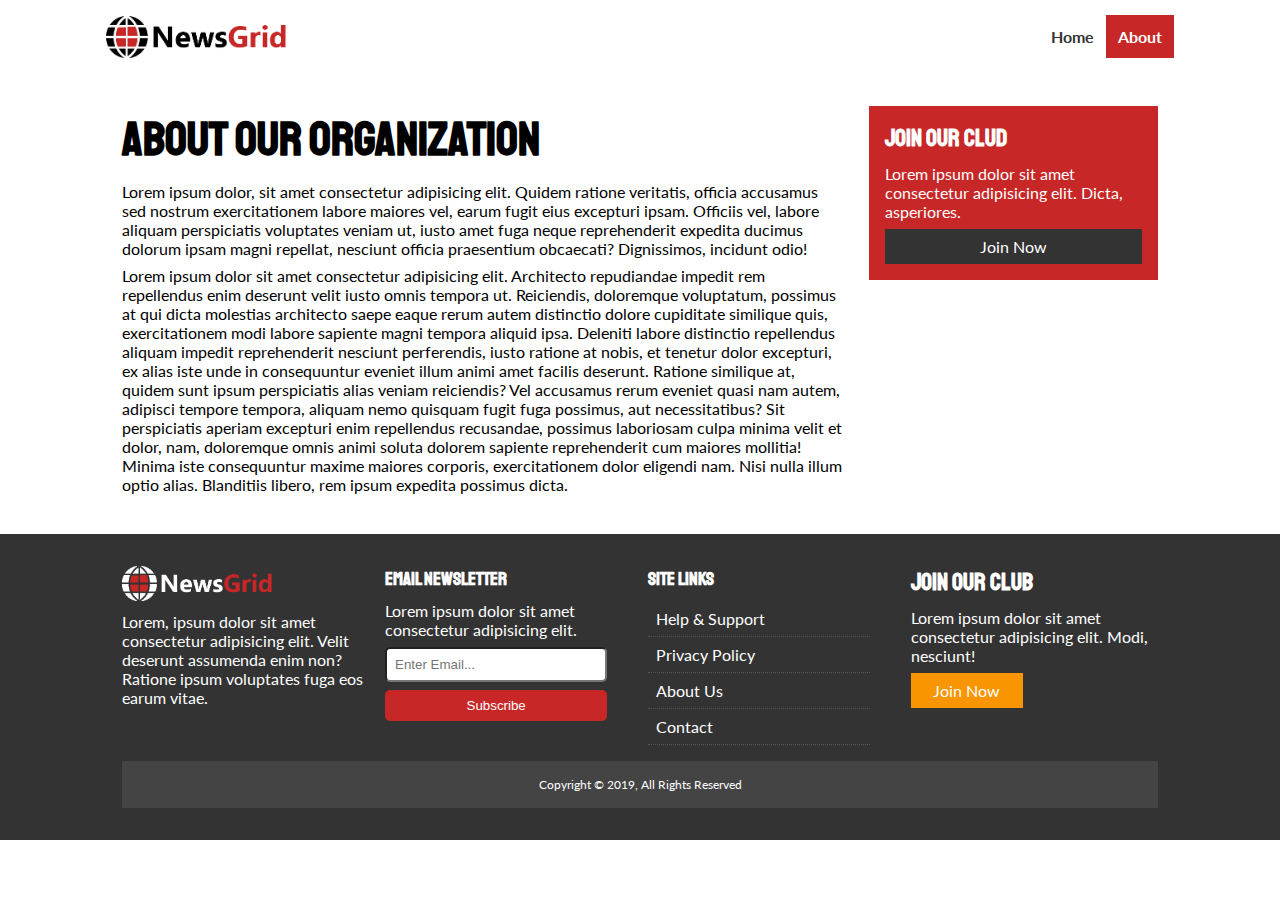
==== about.html @ 2c305159 "Initial commit" ====
<!DOCTYPE html>
<html lang="en">
<head>
  <meta charset="UTF-8">
  <meta name="viewport" content="width=device-width, initial-scale=1.0">
  <meta http-equiv="X-UA-Compatible" content="ie=edge">
  <link rel="stylesheet" href="https://use.fontawesome.com/releases/v5.6.3/css/all.css" integrity="sha384-UHRtZLI+pbxtHCWp1t77Bi1L4ZtiqrqD80Kn4Z8NTSRyMA2Fd33n5dQ8lWUE00s/" crossorigin="anonymous">
  <link href="https://fonts.googleapis.com/css?family=Lato|Staatliches" rel="stylesheet">
  <link rel="stylesheet" href="css/style.css">
  <link rel="stylesheet" media="screen and (max-width: 768px)" href="css/mobile.css">
  <link rel="shortcut icon" type="image/x-icon" href="favicon.ico">
  <title>NewsGrid | About</title>
</head>
<body>
  <nav id="main-nav">
    <div class="container">
      <img src="img/logo.png" alt="NewsGrid" class="logo">
      <div class="social">
        <a href="http://facebook.com" target="_blank"><i class="fab fa-facebook fa-2x"></i></a>
        <a href="http://twitter.com" target="_blank"><i class="fab fa-twitter fa-2x"></i></a>
        <a href="http://instagram.com" target="_blank"><i class="fab fa-instagram fa-2x"></i></a>
        <a href="http://youtube.com" target="_blank"><i class="fab fa-youtube fa-2x"></i></a>
      </div>
      <ul>
        <li><a  href="index.html">Home</a></li>
        <li><a class="current" href="about.html">About</a></li>
      </ul>
    </div>
  </nav>

 
  <!-- About -->
  <section id="about">
      <div class="container">
          <div class="page-container">
            <article id="card">
                <h1 class="l-heading">About Our Organization</h1>
                <p>Lorem ipsum dolor, sit amet consectetur adipisicing elit. Quidem ratione veritatis, officia accusamus sed nostrum exercitationem labore maiores vel, earum fugit eius excepturi ipsam. Officiis vel, labore aliquam perspiciatis voluptates veniam ut, iusto amet fuga neque reprehenderit expedita ducimus dolorum ipsam magni repellat, nesciunt officia praesentium obcaecati? Dignissimos, incidunt odio!</p>
                <p>Lorem ipsum dolor sit amet consectetur adipisicing elit. Architecto repudiandae impedit rem repellendus enim deserunt velit iusto omnis tempora ut. Reiciendis, doloremque voluptatum, possimus at qui dicta molestias architecto saepe eaque rerum autem distinctio dolore cupiditate similique quis, exercitationem modi labore sapiente magni tempora aliquid ipsa. Deleniti labore distinctio repellendus aliquam impedit reprehenderit nesciunt perferendis, iusto ratione at nobis, et tenetur dolor excepturi, ex alias iste unde in consequuntur eveniet illum animi amet facilis deserunt. Ratione similique at, quidem sunt ipsum perspiciatis alias veniam reiciendis? Vel accusamus rerum eveniet quasi nam autem, adipisci tempore tempora, aliquam nemo quisquam fugit fuga possimus, aut necessitatibus? Sit perspiciatis aperiam excepturi enim repellendus recusandae, possimus laboriosam culpa minima velit et dolor, nam, doloremque omnis animi soluta dolorem sapiente reprehenderit cum maiores mollitia! Minima iste consequuntur maxime maiores corporis, exercitationem dolor eligendi nam. Nisi nulla illum optio alias. Blanditiis libero, rem ipsum expedita possimus dicta.</p>
            </article>
            
            <aside class="card bg-primary">
                <h2>Join Our Clud</h2>
                <p>Lorem ipsum dolor sit amet consectetur adipisicing elit. Dicta, asperiores.</p>
                <a href="#" class="btn btn-dark btn-block">Join Now</a>

            </aside>

 
          </div>
      </div>
  </section>
   
  <!-- Footer -->
  <footer id="main-footer" class="py-2">
    <div class="container footer-container">
      <div>
        <img src="img/logo_light.png" alt="NewsGrid">
        <p>Lorem, ipsum dolor sit amet consectetur adipisicing elit. Velit deserunt assumenda enim non? Ratione ipsum voluptates fuga eos earum vitae.</p>
      </div>
      <div>
        <h3>Email Newsletter</h3>
        <p>Lorem ipsum dolor sit amet consectetur adipisicing elit.</p>
        <form>
          <input type="email" placeholder="Enter Email...">
          <input type="submit" value="Subscribe" class="btn btn-primary">
        </form>
      </div>
      <div>
        <h3>Site Links</h3>
        <ul class="list">
          <li><a href="#">Help & Support</a></li>
          <li><a href="#">Privacy Policy</a></li>
          <li><a href="#">About Us</a></li>
          <li><a href="#">Contact</a></li>
        </ul>
      </div>
      <div>
        <h2>Join Our Club</h2>
        <p>Lorem ipsum dolor sit amet consectetur adipisicing elit. Modi, nesciunt!</p>
        <a href="#" class="btn btn-secondary">Join Now</a>
      </div>
      <div>
        <p>
          Copyright &copy; 2019, All Rights Reserved
        </p>
      </div>
    </div>
  </footer>

</body>
</html>
---- css/style.css ----
:root{
    --primary-color:#c72727;
    --secondary-color:#f99500;
    --light-color:#f3f3f3;
    --dark-color:#333;
    --max-width: 1100px;
}

.category{
    --sport-color:#f99500;
    --ent-color:#a66bbe;
    --tech-color:#009cff;
}


*{
    margin: 0;
    padding: 0;
    box-sizing: border-box;
}

body{
    font-family: 'Lato', sans-serif;
}

a{
    color:#333;
    text-decoration: none;
}
ul{
    list-style: none;
}
p{
    margin: .5rem 0;
}

img{
    /* img stretches often beyond the container 
    =so putting 100% will fix it to it's container */
    width: 100%;
}

h1,h2,h3,h4,h5,h6{
    font-family: 'Staatliches', cursive;
    margin-bottom: .55rem;
    line-height: 1.4;
}

/* Utitilites */
.container{
    max-width: var(--max-width);
    margin: auto;
    padding: 0 2rem;
    /* hidden so that it always shows the content within */
    overflow: hidden;
}

.category{
    display: inline-block;
    color: #fff;
    font-size: 0.55rem;
    text-transform: uppercase;
    padding: 0.4rem 0.6rem;
    margin-bottom: 0.5rem;
    border-radius: 15px;
}

.category-sports{background: var(--sport-color);}
.category-ent{background: var(--ent-color);}
.category-tech{background: var(--tech-color);}


.btn{
    display: inline-block;
    border: none;
    background: var(--dark-color);
    color: #fff;
    padding: 0.5rem 1.4rem;
}

.btn-light{background: var(--light-color);}
.btn-primary{background: var(--primary-color);}
.btn-secondary{background: var(--secondary-color);}

.btn-block{
    display: block;
    width: 100%;
    text-align: center;
}

.btn:hover{
    opacity: 0.9;
}

.card{
    background: #fff;
    padding: 1rem;
}

.bg-dark{
    background: var(--dark-color);
    color: #fff;
}
.bg-primary{
    background: var(--primary-color);
    color: #fff;
}
.bg-secondary{
    background: var(--secondary-color);
    color: #fff;
}

  
.bg-dark h1,
.bg-dark h2,
.bg-dark h3,
.bg-dark a,
.bg-primary h1,
.bg-primary h2,
.bg-primary h3,
.bg-primary a,
.bg-secondary h1,
.bg-secondary h2,
.bg-secondary h3,
.bg-secondary a {
  color: #fff;
}

.py-1 { padding: 1.5rem 0 }
.py-2 { padding: 2rem 0 }
.py-3 { padding: 3rem 0 }
.p-1 { padding: 1.5rem }
.p-2 { padding: 2rem }
.p-3 { padding: 3rem }

.l-heading{
    font-size: 3rem;
}
.list li{
    padding: .5rem;
    border-bottom: #555 dotted 1px;
    width: 90%;
}
.list li a:hover{
    color: var(--primary-color) !important;
}


/* Inner page grid container */
.page-container{
    display: grid;
    grid-template-columns: 5fr 2fr;
    margin: 2rem 0;
    grid-gap: 1.5rem;
}

.page-container > *:first-child{
    grid-row: 1 / span  3;
}










/* Navigation */
#main-nav{
    background:#fff;
    position: sticky;
    top: 0;
    z-index: 2;
}

#main-nav .container{
    display: grid;
    grid-template-columns: 6fr 3fr 2fr;
    align-items: center;
    padding: 1rem;
}

#main-nav .logo{
    width: 180px;
}

#main-nav ul{
    justify-self: end;
    display: flex;
 }

 #main-nav ul li a{
     padding: 0.75rem;
     font-weight: bold;
 }


 #main-nav ul li a.current{
    background: var(--primary-color);
    color: #fff;
}

#main-nav ul li a:hover{
    background: var(--light-color);
    color: var(--light-dark);
}


#main-nav .social{
    /* justify-self is used when we target the elements themeselves, but when we want target the elemens by their parent we use justiy-content and so on */
    justify-self: center;
}

#main-nav .social i{
   color: #777;
   margin-right: .5rem;
}

 
/* Showcase */
#showcase {
    color: #fff;
    background: #333;
    padding: 2rem;
    position: relative;

}

#showcase:before {
    content: '';
    background: url('../img/featured.jpg') no-repeat center center/cover;
    position: absolute;
    top: 0;
    left: 0;
    width: 100%;
    height: 100%;
    opacity: 0.4;
}

#showcase .showcase-container{
    display: grid;
    grid-template-columns: repeat(2, 1fr);
    height: 50vh;
    justify-content: center;
    align-items: center;
}

#showcase .showcase-content{
    z-index: 1;
}


#showcase .showcase-content p{
    margin-bottom: 1rem;
}


/* Home Article */
#home-articles .articles-container{
    display: grid;
    grid-template-columns: repeat(3, 1fr);
    grid-gap: 1rem;
}

#home-articles .articles-container > *:first-child,
#home-articles .articles-container > *:last-child{
    display: grid;
    grid-template-columns: repeat(2, 1fr);
    grid-gap: 1rem;
    grid-column: 1 / span 2;
    align-items: center;
}
#home-articles .articles-container > *:last-child{
    grid-column: 2 / span 2;

}




/* Arictle */
#article .meta{
    display: flex;
    justify-content: space-between;
    background: #eee;
    align-items: center;
    padding: .5rem;
    border-radius: 5px;
}

#article .meta .category{
    margin-top: 0.4rem;
}




/* Main footer */
#main-footer{
    background: var(--dark-color);
    color:#fff;
}

#main-footer img{
    width: 150px;
}

#main-footer a{
    color: #fff;
}

#main-footer .footer-container{
    display: grid;
    grid-template-columns: repeat(4, 1fr);
    grid-gap: 1rem;
   
}

#main-footer .footer-container > *:last-child{
    background: #444;
    grid-column: 1 / span 4;
    padding: .5rem;
    text-align: center;
    font-size: 0.75rem;
}
 
#main-footer .footer-container input[type='email']{
    width:90%;
    padding: 0.5rem;
    margin-bottom: 0.5rem;
    border-radius: 5px;
}

#main-footer .footer-container input[type='submit']{
    width:90%;
    border-radius: 5px;
}
---- css/mobile.css ----
/* Navigation bar */
#main-nav .social{
    display: none;
    
}

#main-nav .container{
    grid-template-columns: 1fr;
    grid-gap: 1.2rem;
}

#main-nav ul,
#main-nav .logo{
    justify-self: center; 
}

#main-nav ul li a{
    padding: 0.50rem;
}



/* Home Article */
#home-articles .articles-container{
    display: grid;
    grid-template-columns: repeat(2, 1fr);
}

#home-articles .articles-container > *:first-child,
#home-articles .articles-container > *:last-child{
    grid-template-columns: 1fr;
    /* the span 1 is by default, so let's set it back  */
    grid-column: 1;
}



/* small mobile devices */
@media(max-width:600px){

    /* Stack grid items */
    #showcase .showcase-container,
    #home-articles .articles-container,
    #main-footer .footer-container{
        /* although we set the footer to bw 1fr, but it won't work unless we clear any span related to it */
        grid-template-columns: 1fr;
        
     }

    /* clearing the span of last child so that it worked in 1fr */
    #main-footer .footer-container > *:last-child{
        /* the default */
        grid-column: 1;
    }


    #main-footer .footer-container > *:first-child,
    #main-footer .footer-container > *:nth-child(2)
  {
        border-bottom: #444 dotted 1px;
        padding-bottom: 1rem;
    }



    /* About */
    .page-container{
        grid-template-columns: 1fr;
        text-align: center;
    }

    .page-container > *:first-child{
        grid-row: 1;
    }

    .l-heading{
        font-size: 2rem;
    }



}
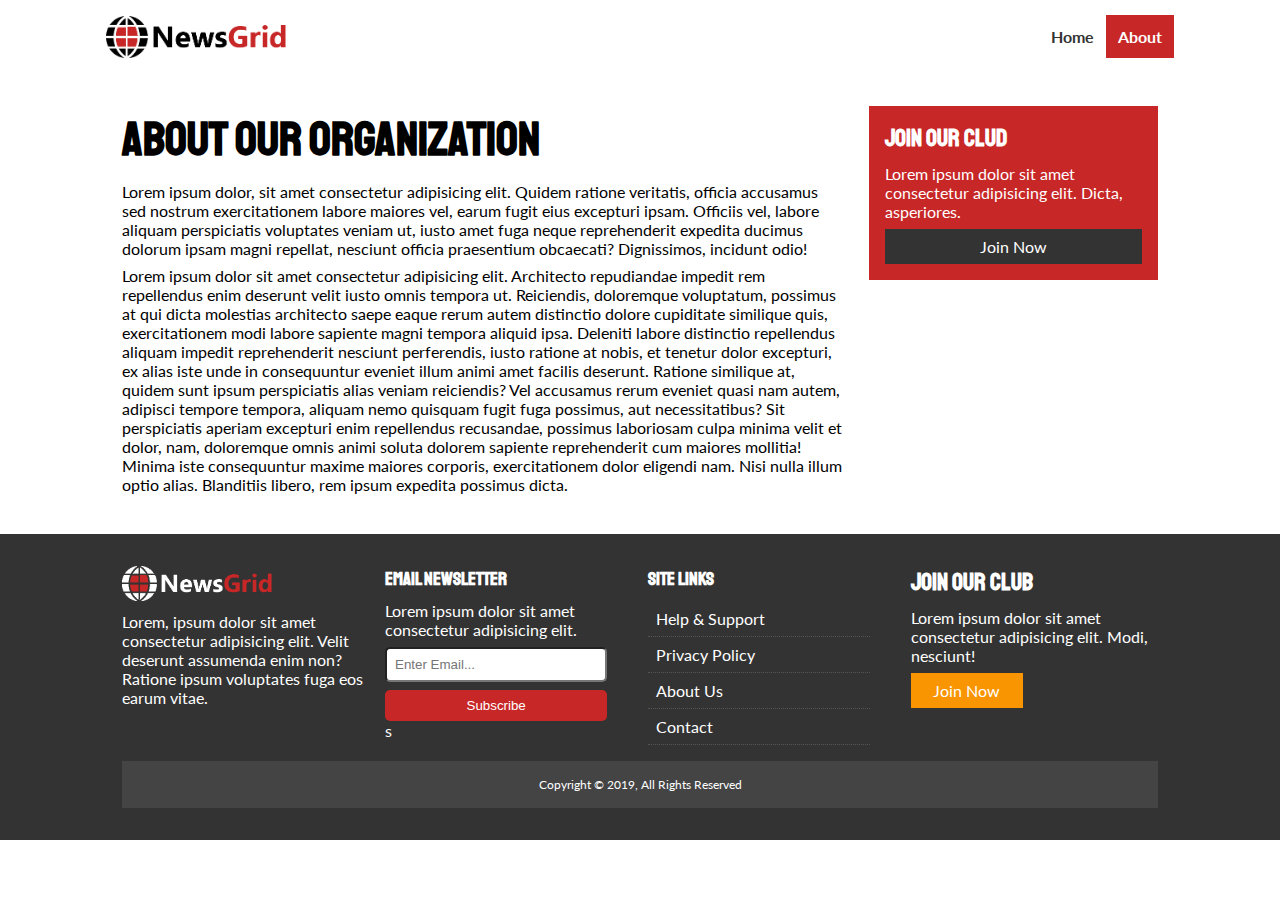
==== commit 60d42239: "Updated Form" ====
--- a/about.html
+++ b/about.html
@@ -61,10 +61,10 @@
       <div>
         <h3>Email Newsletter</h3>
         <p>Lorem ipsum dolor sit amet consectetur adipisicing elit.</p>
-        <form>
-          <input type="email" placeholder="Enter Email...">
+        <form name="contact" method="POST" data-netliy="true" >
+          <input name="email" type="email" placeholder="Enter Email...">
           <input type="submit" value="Subscribe" class="btn btn-primary">
-        </form>
+        </form>s
       </div>
       <div>
         <h3>Site Links</h3>
